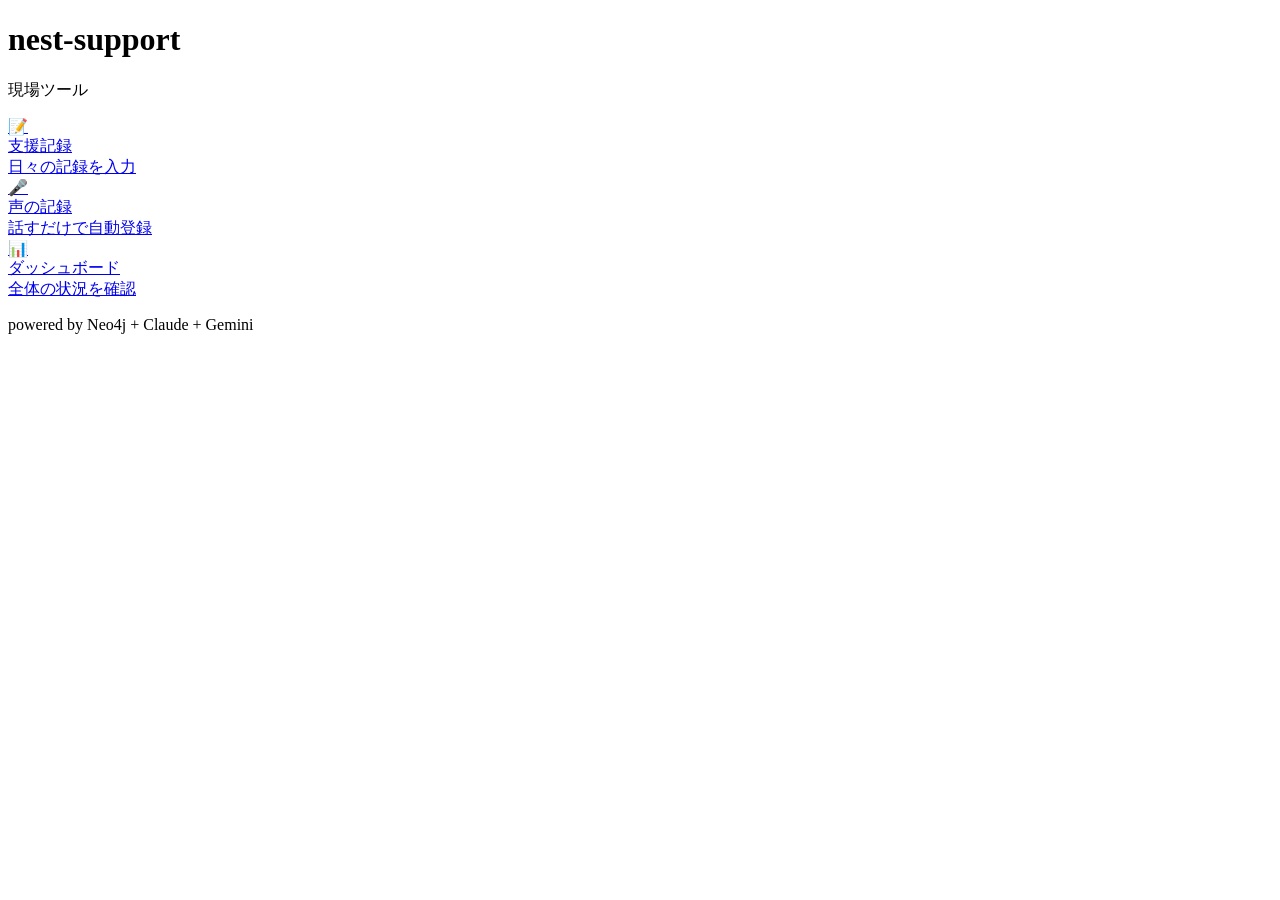
==== field-ui/static/index.html @ b0429c01 "feat: add field-ui for on-site staff (support record form, dashboard, voice recorder) Three mobile-f" ====
<!DOCTYPE html>
<html lang="ja">
<head>
<meta charset="UTF-8">
<meta name="viewport" content="width=device-width, initial-scale=1.0">
<title>nest-support 現場ツール</title>
<link rel="stylesheet" href="/static/shared.css">
</head>
<body>
<div class="container">
    <header class="app-header">
        <h1>nest-support</h1>
        <p class="subtitle">現場ツール</p>
    </header>

    <nav class="menu-grid">
        <a href="/record" class="menu-card card-record">
            <div class="menu-icon">&#128221;</div>
            <div class="menu-title">支援記録</div>
            <div class="menu-desc">日々の記録を入力</div>
        </a>

        <a href="/voice" class="menu-card card-voice">
            <div class="menu-icon">&#127908;</div>
            <div class="menu-title">声の記録</div>
            <div class="menu-desc">話すだけで自動登録</div>
        </a>

        <a href="/dashboard" class="menu-card card-dashboard">
            <div class="menu-icon">&#128202;</div>
            <div class="menu-title">ダッシュボード</div>
            <div class="menu-desc">全体の状況を確認</div>
        </a>
    </nav>

    <footer class="app-footer">
        <p>powered by Neo4j + Claude + Gemini</p>
    </footer>
</div>
</body>
</html>
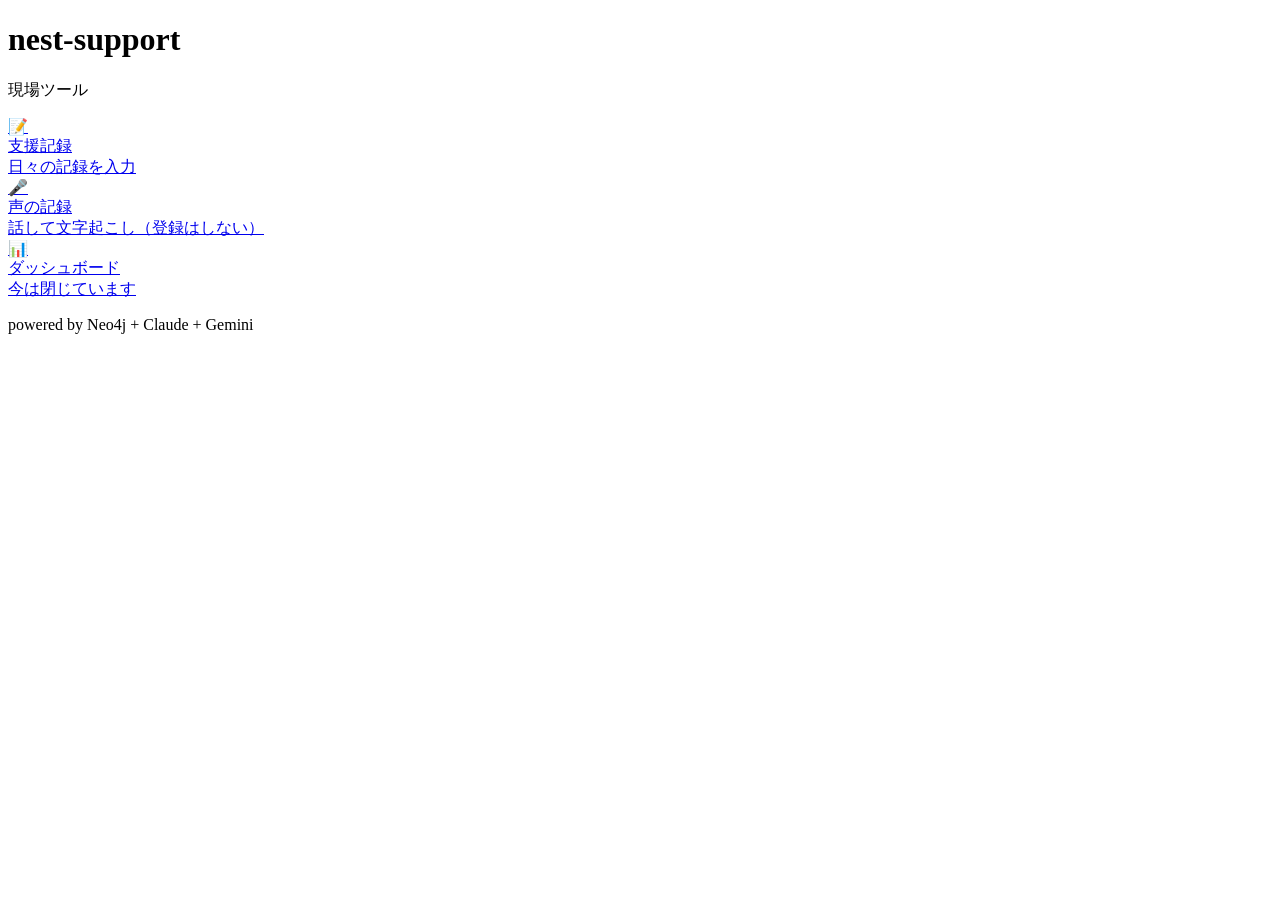
==== commit 6078e406: "feat(field-ui): read through the wrapper and write support logs through the gate (N-37) Staff log in" ====
--- a/field-ui/static/index.html
+++ b/field-ui/static/index.html
@@ -23,13 +23,13 @@
         <a href="/voice" class="menu-card card-voice">
             <div class="menu-icon">&#127908;</div>
             <div class="menu-title">声の記録</div>
-            <div class="menu-desc">話すだけで自動登録</div>
+            <div class="menu-desc">話して文字起こし（登録はしない）</div>
         </a>
 
         <a href="/dashboard" class="menu-card card-dashboard">
             <div class="menu-icon">&#128202;</div>
             <div class="menu-title">ダッシュボード</div>
-            <div class="menu-desc">全体の状況を確認</div>
+            <div class="menu-desc">今は閉じています</div>
         </a>
     </nav>
 
